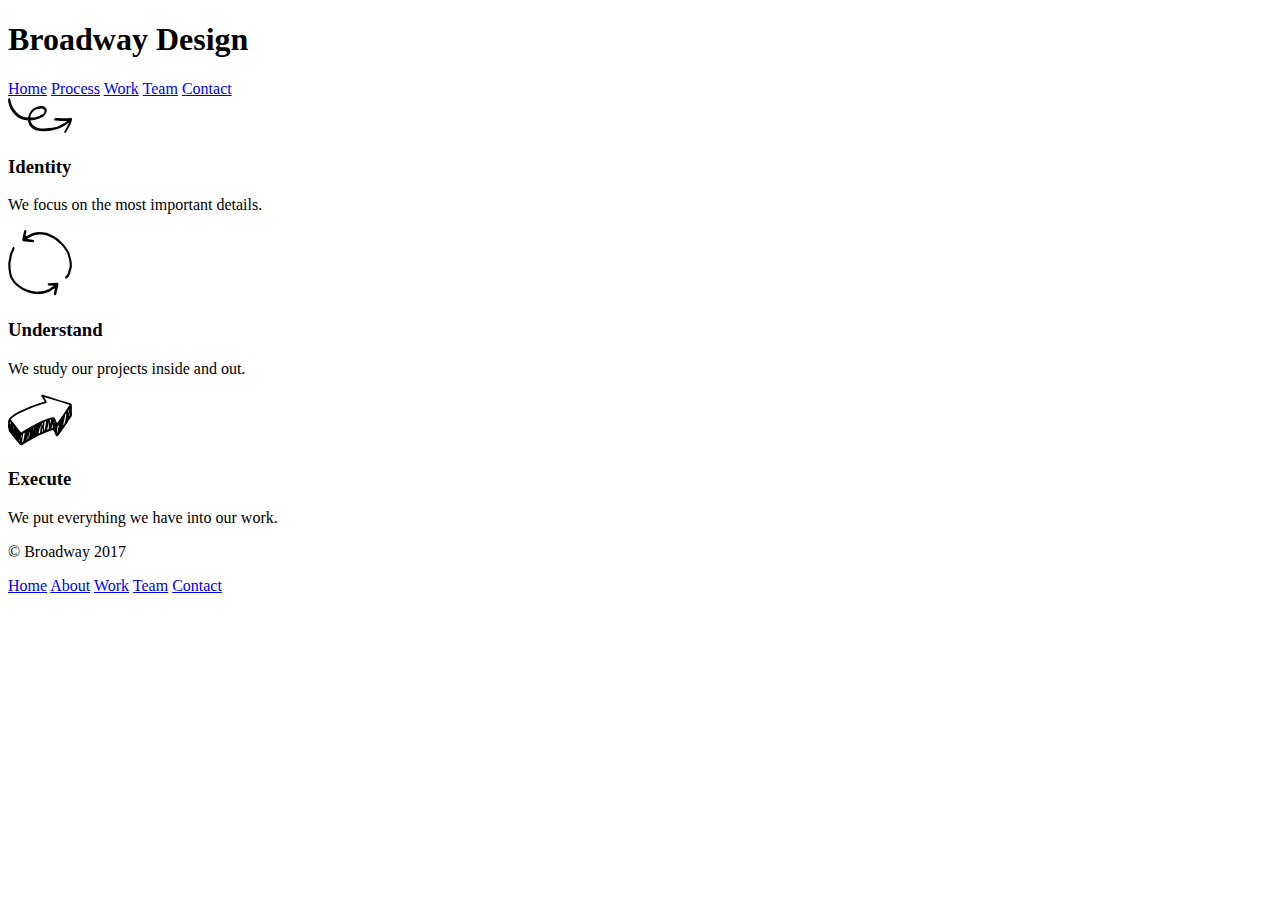
==== broadway/index.html @ e5526686 "Add site resources" ====
<!doctype html>
<html>
<head>
<meta charset="UTF-8">
<title>Broadway Design</title>
</head>

<body>
	<!-- Hero Section -->
	<div class="hero"></div>
		<h1>Broadway Design</h1>
		<nav>
			<a href="#">Home</a>
			<a href="#process">Process</a>
			<a href="#work">Work</a>
			<a href="#team">Team</a>
			<a href="#contact">Contact</a>
		</nav>	
	<!-- Process Section -->
	<div class="section" id="process">
		<div class="sub-section">
		    <img src="resources/images/identify.svg" alt="identity icon" />
			<h3>Identity</h3>
			<p>We focus on the most important details.</p>
		</div>
		<div class="sub-section">
		    <img src="resources/images/understand.svg" alt="understand icon icon" />
			<h3>Understand</h3>
			<p>We study our projects inside and out.</p>
		</div>
		<div class="sub-section">
		    <img src="resources/images/execute.svg" alt="execute icon" />
			<h3>Execute</h3>
			<p>We put everything we have into our work.</p>
		</div>
			
	</div>
	<!-- About Section -->
	<div class="section" id="work">
	</div>
	<div class="section" id="team">
	</div>
	<div class="section" id="contact">
	</div>
	<!-- Footer -->
	<div class="footer">
		<p>&copy; Broadway 2017</p>
		<nav>
			<a href="#">Home</a>
			<a href="#about">About</a>
			<a href="#work">Work</a>
			<a href="#team">Team</a>
			<a href="#contact">Contact</a>
		</nav>	
		
	</div>
</body>
</html>
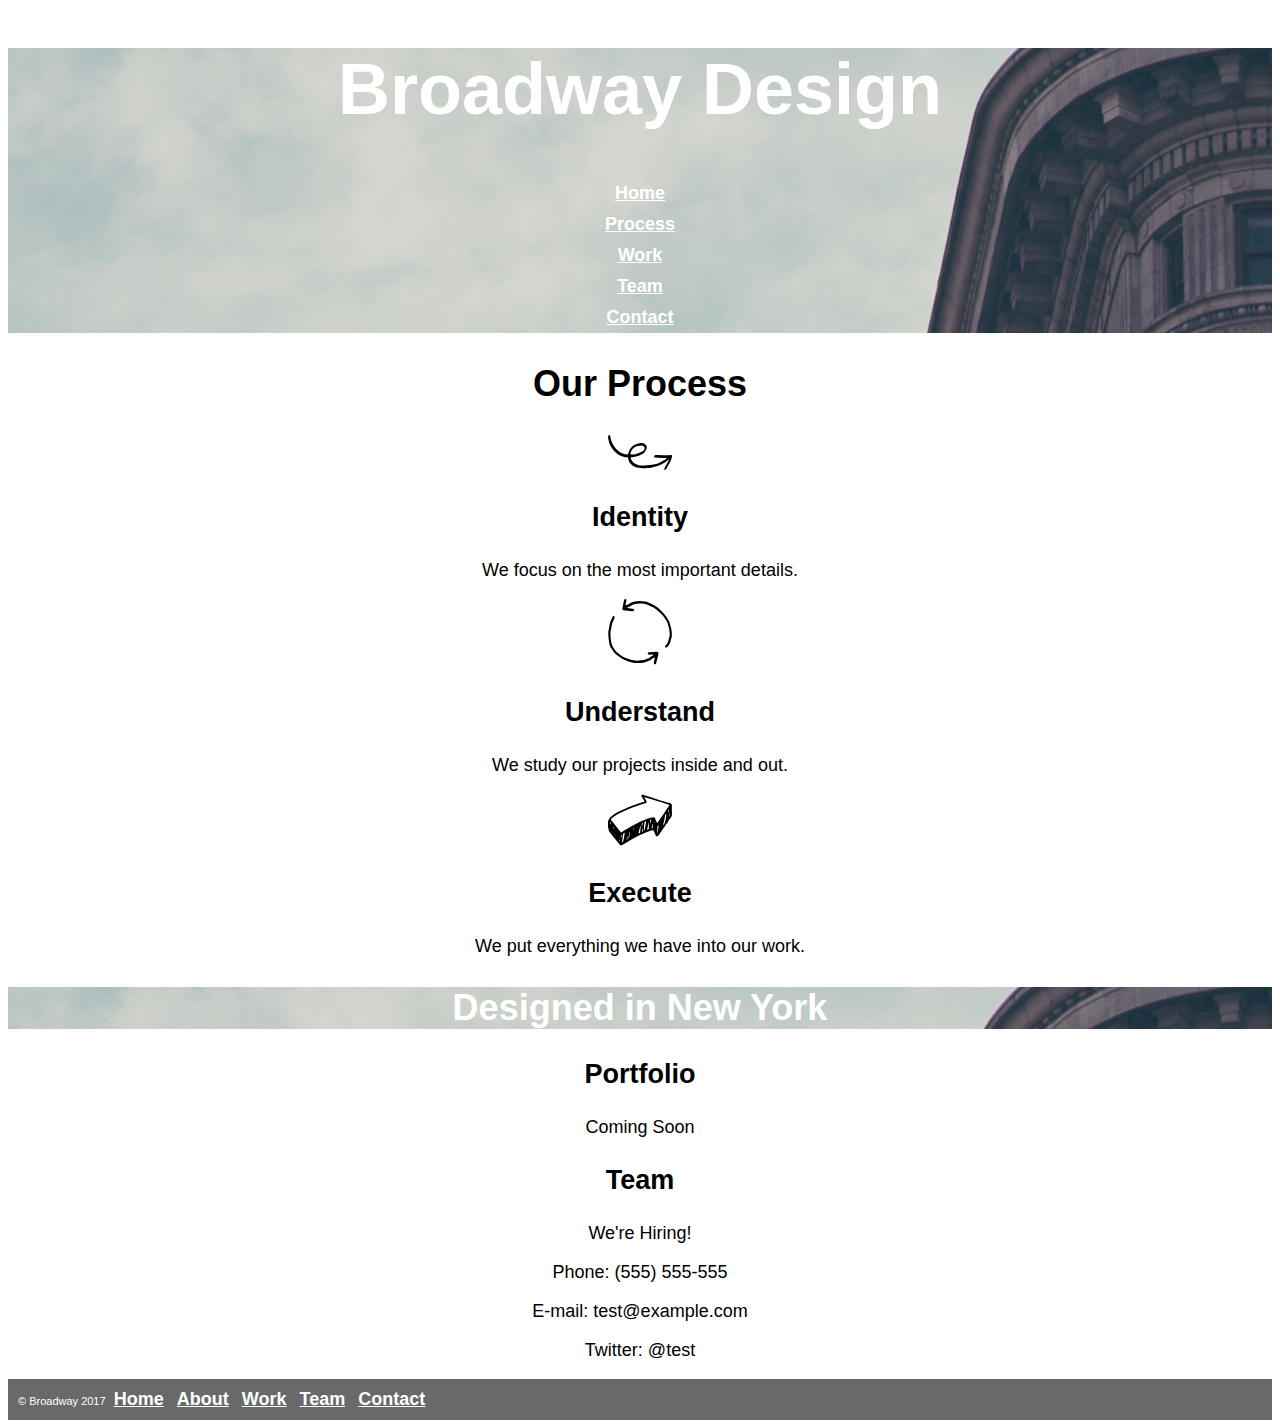
==== commit 421f7b36: "Add styles and images" ====
--- a/broadway/index.html
+++ b/broadway/index.html
@@ -3,11 +3,12 @@
 <head>
 <meta charset="UTF-8">
 <title>Broadway Design</title>
+<link type="text/css" rel="stylesheet" href="resources/css/styles.css">
 </head>
 
 <body>
 	<!-- Hero Section -->
-	<div class="hero"></div>
+	<div class="hero">
 		<h1>Broadway Design</h1>
 		<nav>
 			<a href="#">Home</a>
@@ -16,8 +17,10 @@
 			<a href="#team">Team</a>
 			<a href="#contact">Contact</a>
 		</nav>	
+	</div>
 	<!-- Process Section -->
 	<div class="section" id="process">
+		<h2>Our Process</h2>
 		<div class="sub-section">
 		    <img src="resources/images/identify.svg" alt="identity icon" />
 			<h3>Identity</h3>
@@ -35,23 +38,34 @@
 		</div>
 			
 	</div>
-	<!-- About Section -->
-	<div class="section" id="work">
+	<!-- Mini Hero -->
+	<div class="hero">
+		<h2>Designed in New York</h2>
 	</div>
-	<div class="section" id="team">
-	</div>
-	<div class="section" id="contact">
-	</div>
+		<!-- About section -->
+	  <div class="section" id="work">
+        <h3>Portfolio</h3>
+        <p>Coming Soon</p>
+      </div>
+
+	   <div class="section" id="team">
+	        <h3>Team</h3>
+        	<p>We're Hiring!</p>
+	    </div>
+	   <div class="section" id="contact">
+			<p>Phone: (555) 555-555</p>
+			<p>E-mail: test@example.com</p>
+			<p>Twitter: @test</p>
+	    </div>
+	
 	<!-- Footer -->
-	<div class="footer">
-		<p>&copy; Broadway 2017</p>
-		<nav>
+	<div id="footer">
+		&copy; Broadway 2017 
 			<a href="#">Home</a>
 			<a href="#about">About</a>
 			<a href="#work">Work</a>
 			<a href="#team">Team</a>
 			<a href="#contact">Contact</a>
-		</nav>	
 		
 	</div>
 </body>
--- a/broadway/resources/css/styles.css
+++ b/broadway/resources/css/styles.css
@@ -0,0 +1,62 @@
+/* CSS Document */
+
+body {
+	text-align: center;
+	font-family: helvetica, sans-serif;
+	font-size: 18px;
+}
+
+h1 {
+	font-size: 4em;
+}
+
+h2 {
+	font-size: 2em;
+}
+
+h3 {
+	font-size: 1.5em;
+}
+
+/*************************/
+/* LINKS *****************/
+/*************************/
+
+a {
+	color: white;
+	font-weight: bold;
+	padding: 5px;
+}
+
+/*************************/
+/* HERO SECTION **********/
+/*************************/
+
+.hero {
+	background: url(../images/bg.png);
+	color: white;
+}
+
+
+nav a {
+	display: block;
+}
+
+
+/*************************/
+/* FOOTER SECTION ********/
+/*************************/
+
+#footer {
+	background: dimgray;
+	font-size: 11px;
+	color: white;
+	text-align: left;
+	padding: 10px;
+}
+
+#footer a {
+	font-size: 18px;
+	
+}
+
